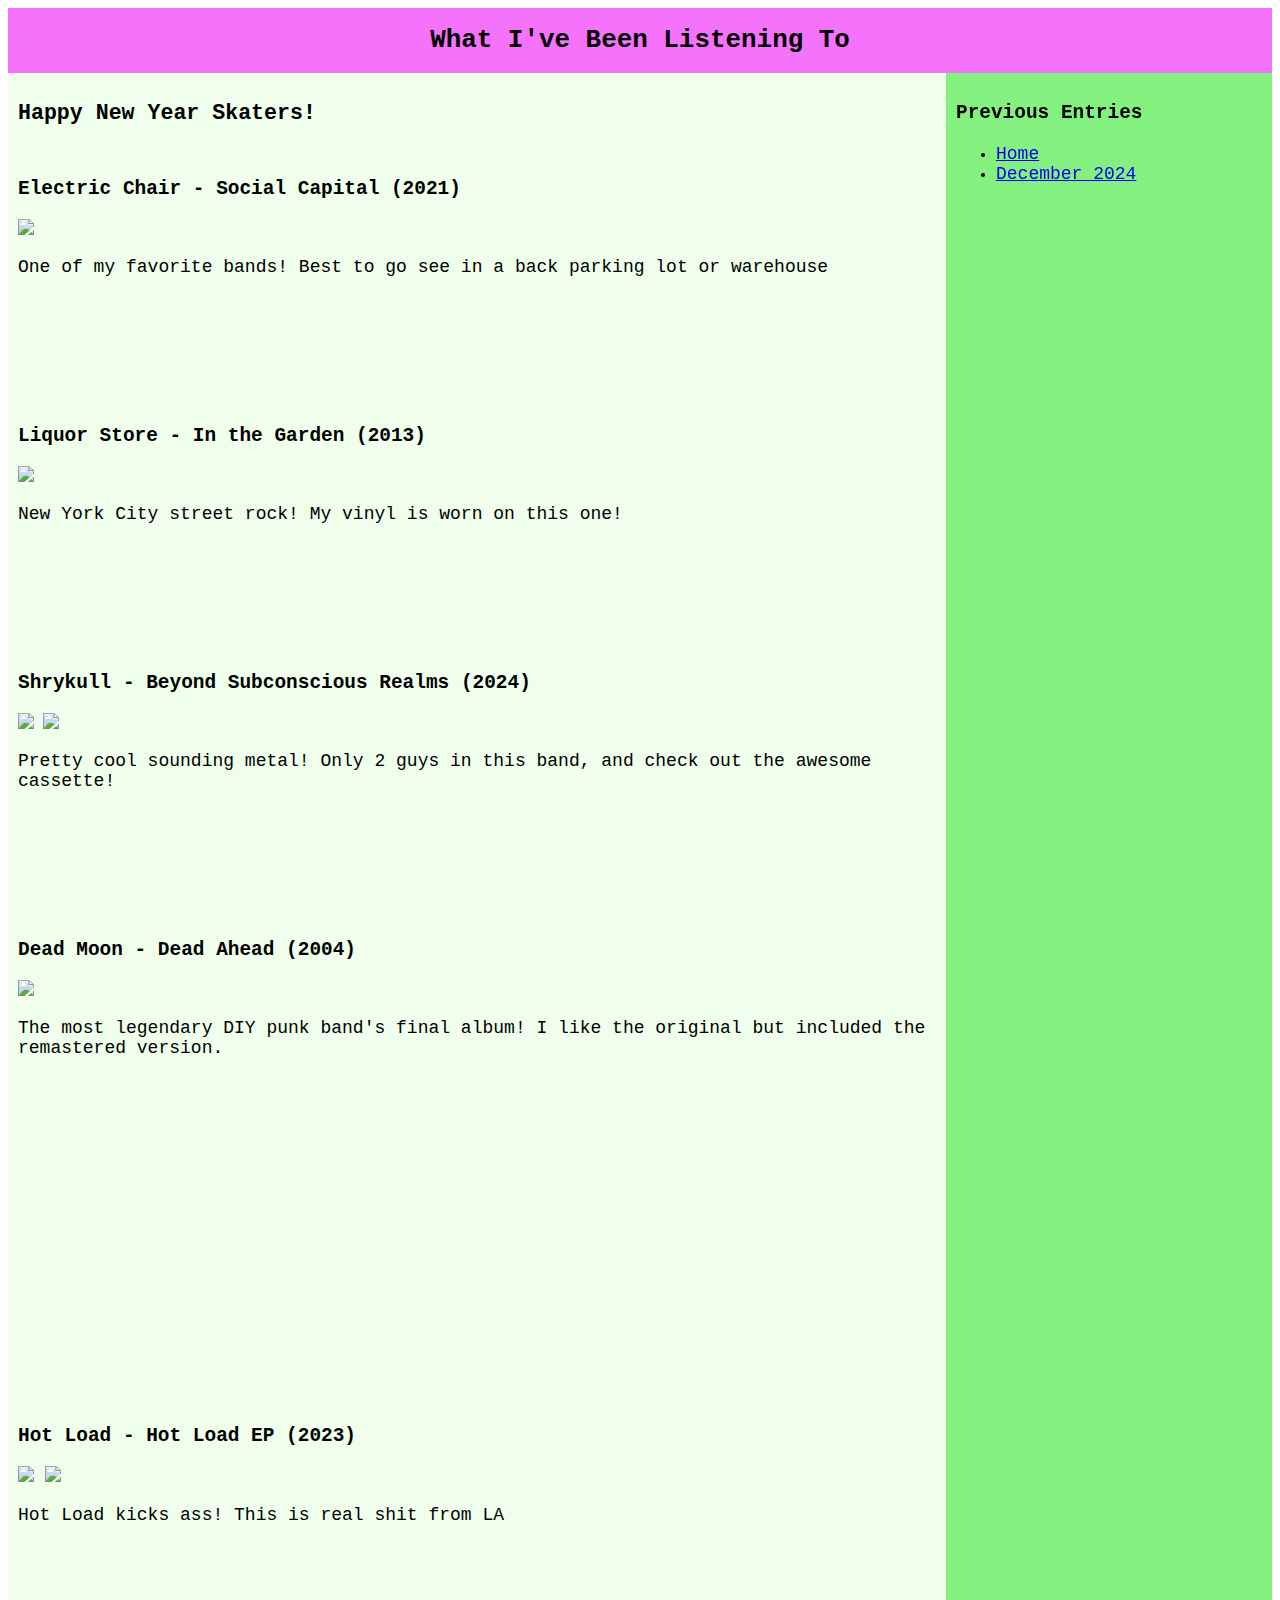
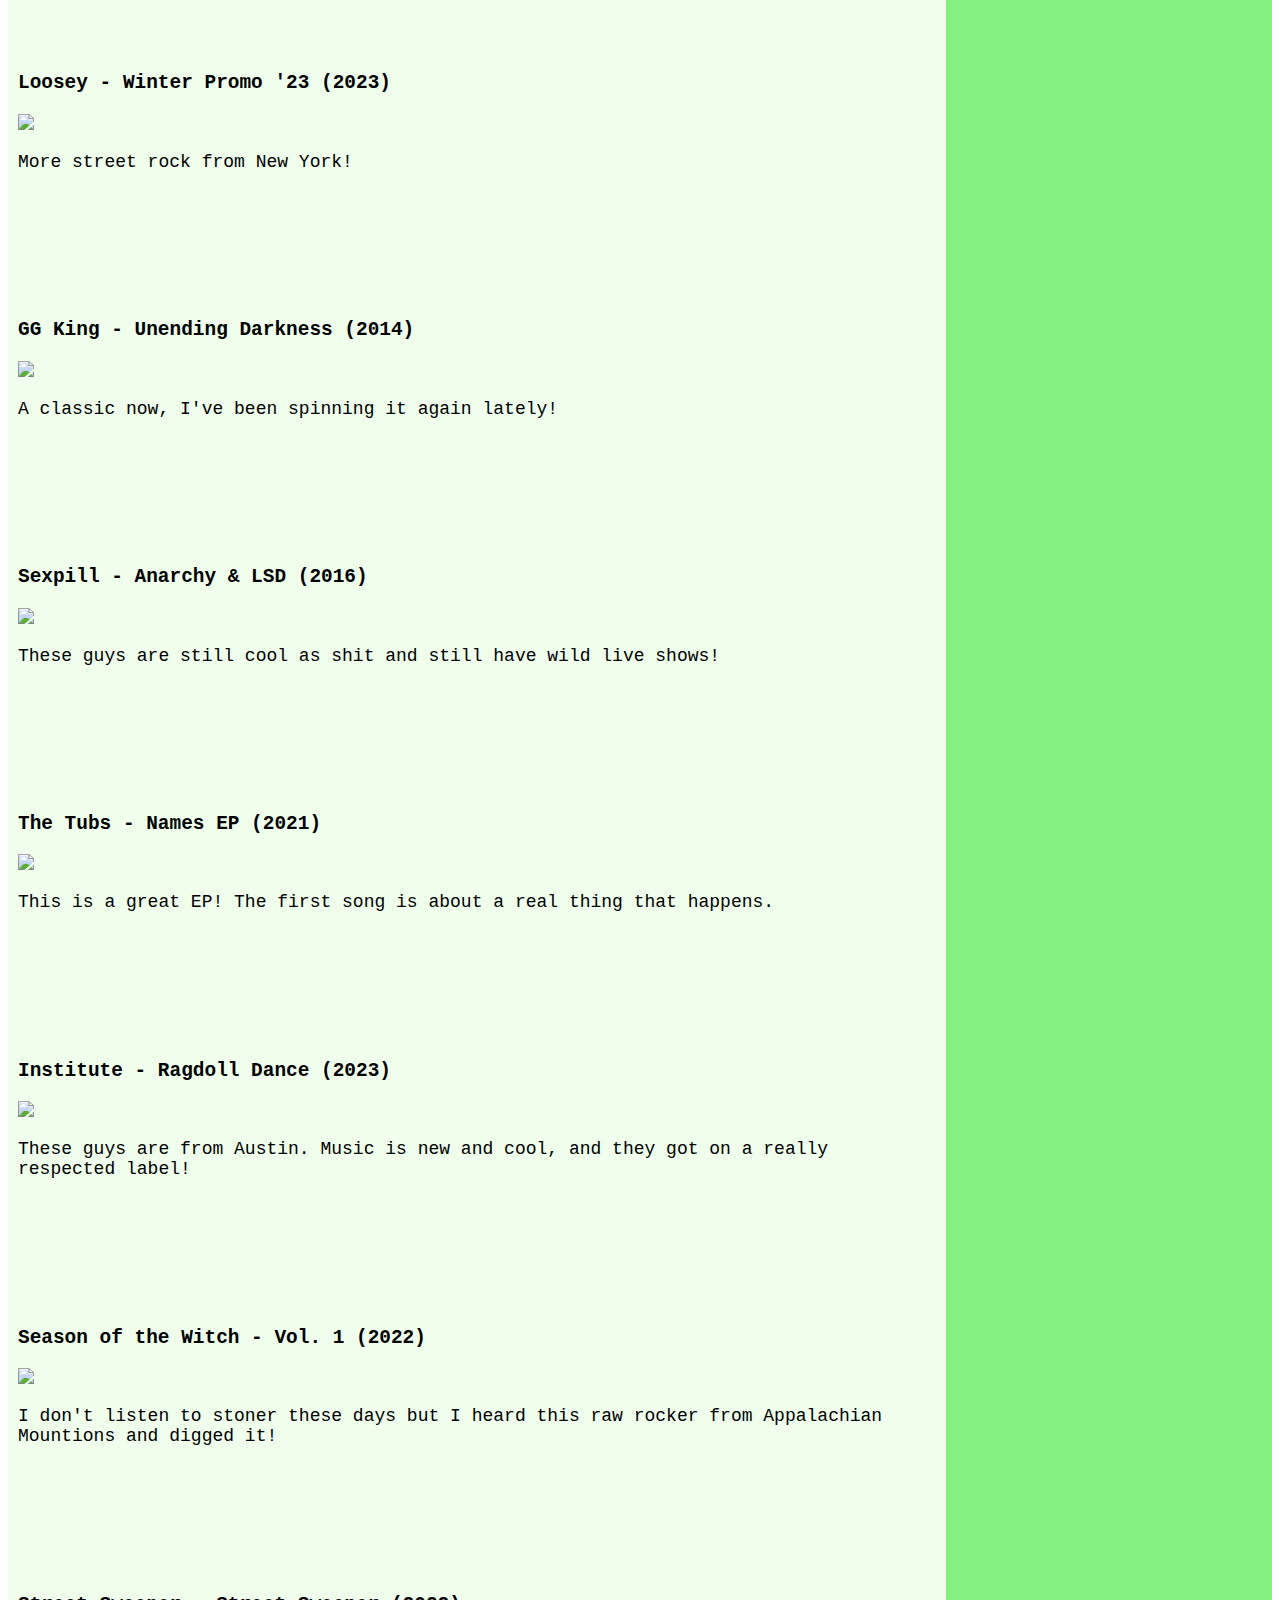
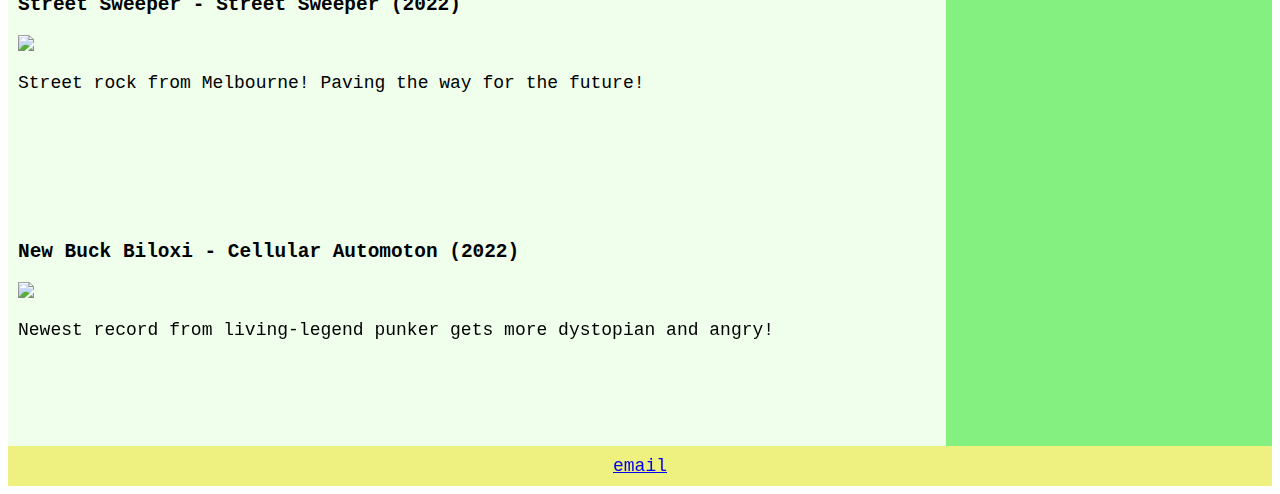
==== december2024.html @ df202091 "New page" ====
<!DOCTYPE html>
<html lang="en">
    <head>
        <title>What Mike's Listening To</title>
        <meta charset="UTF-8">
        <meta name="viewport" content="width=device-width, initial-scale=1">
        <link href="index.css" rel="stylesheet">
    </head>
    <body>
        <div class="container">
        <!-- BEGIN_HEADER -->
<div class="header">
    <a href ="https://moringan.github.io/index.html">
        <h1>What I've Been Listening To</h1>
    </a>
</div>
<div class="blog">
    <h2>Happy New Year Skaters!</h2>
        <!-- END_HEADER -->
            <br />
            <h3>Electric Chair - Social Capital (2021)</h3>
            <img src="https://f4.bcbits.com/img/a2178077870_10.jpg" />
            <p>One of my favorite bands! Best to go see in a back parking lot or warehouse</p>
            <iframe style="border: 0; width: 100%; height: 42px;" src="https://bandcamp.com/EmbeddedPlayer/album=2520951927/size=small/bgcol=ffffff/linkcol=0687f5/transparent=true/" seamless><a href="https://ironlungrecords.bandcamp.com/album/social-capital-lungs-179">Social Capital (LUNGS-179) by ELECTRIC CHAIR</a></iframe>
            <br />
            <br />
            <br />
            <br />
            <br />

            <h3>Liquor Store - In the Garden (2013)</h3>
            <img src="https://f4.bcbits.com/img/a0765992525_10.jpg" />
            <p>New York City street rock! My vinyl is worn on this one!</p>
            <iframe style="border: 0; width: 100%; height: 42px;" src="https://bandcamp.com/EmbeddedPlayer/album=3082889448/size=small/bgcol=ffffff/linkcol=0687f5/transparent=true/" seamless><a href="https://liquorstorenj.bandcamp.com/album/in-the-garden">In The Garden by Liquor Store</a></iframe>
            <br />
            <br />
            <br />
            <br />
            <br />
            
            <h3>Shrykull - Beyond Subconscious Realms (2024)</h3>
            <img src="https://f4.bcbits.com/img/a1228067817_16.jpg" />
            <img src="https://f4.bcbits.com/img/0037871633_10.jpg" />
            <p>Pretty cool sounding metal! Only 2 guys in this band, and check out the awesome cassette!</p>
            <iframe style="border: 0; width: 100%; height: 42px;" src="https://bandcamp.com/EmbeddedPlayer/album=735731420/size=small/bgcol=ffffff/linkcol=0687f5/transparent=true/" seamless><a href="https://shrykull.bandcamp.com/album/beyond-subconscious-realms">Beyond Subconscious Realms by Shrykull</a></iframe>
            <br />
            <br />
            <br />
            <br />
            <br />

            <h3>Dead Moon - Dead Ahead (2004)</h3>
            <img src = "https://f4.bcbits.com/img/a1446142646_16.jpg" />
            <p>The most legendary DIY punk band's final album! I like the original but included the remastered version.</p>
            <iframe width="360" height="215" src="https://www.youtube.com/embed/7cOCvwHqL4k?si=Xke8ZECu6eh5BJQD&amp;controls=0" title="YouTube video player" frameborder="0" allow="accelerometer; autoplay; clipboard-write; encrypted-media; gyroscope; picture-in-picture; web-share" referrerpolicy="strict-origin-when-cross-origin" allowfullscreen></iframe>
            <iframe style="border: 0; width: 100%; height: 42px;" src="https://bandcamp.com/EmbeddedPlayer/album=1496697059/size=small/bgcol=ffffff/linkcol=0687f5/transparent=true/" seamless><a href="https://deadmoonnight.bandcamp.com/album/dead-ahead">Dead Ahead by Dead Moon</a></iframe>
            <br />
            <br />
            <br />
            <br />
            <br />

            <h3>Hot Load - Hot Load EP (2023)</h3>
            <p>
            <img src = "https://f4.bcbits.com/img/a3919206647_16.jpg" />
            <img src = "https://f4.bcbits.com/img/0031658346_10.jpg" />
            </p>
            <p>Hot Load kicks ass! This is real shit from LA</p>
            <iframe style="border: 0; width: 100%; height: 42px;" src="https://bandcamp.com/EmbeddedPlayer/album=4227550186/size=small/bgcol=ffffff/linkcol=0687f5/transparent=true/" seamless><a href="https://paintedponyrecords.bandcamp.com/album/hot-load-ep">HOT LOAD EP by HOT LOAD</a></iframe>
            <br />
            <br />
            <br />
            <br />
            <br />

            <h3>Loosey - Winter Promo '23 (2023)</h3>
            <img src = "https://f4.bcbits.com/img/a2673520001_10.jpg" />
            <p>More street rock from New York!</p>
            <iframe style="border: 0; width: 100%; height: 42px;" src="https://bandcamp.com/EmbeddedPlayer/album=32613807/size=small/bgcol=ffffff/linkcol=0687f5/track=926691975/transparent=true/" seamless><a href="https://thelooseyband.bandcamp.com/album/winter-promo-23">Winter Promo &#39;23 by LOOSEY</a></iframe>
            <br />
            <br />
            <br />
            <br />
            <br />

            <h3>GG King - Unending Darkness (2014)</h3>
            <img src = "https://f4.bcbits.com/img/a0873792161_10.jpg" />
            <p>A classic now, I've been spinning it again lately!</p>
            <iframe style="border: 0; width: 100%; height: 42px;" src="https://bandcamp.com/EmbeddedPlayer/album=3058271500/size=small/bgcol=ffffff/linkcol=0687f5/track=113459826/transparent=true/" seamless><a href="https://scavengerofdeathrecords.bandcamp.com/album/unending-darkness">UNENDING DARKNESS by GG KING</a></iframe>
            <br />
            <br />
            <br />
            <br />
            <br />
            
            <h3>Sexpill - Anarchy & LSD (2016)</h3>
            <img src = "https://f4.bcbits.com/img/a3653859404_16.jpg" />
            <p>These guys are still cool as shit and still have wild live shows!</p>
            <iframe style="border: 0; width: 100%; height: 42px;" src="https://bandcamp.com/EmbeddedPlayer/album=3990415776/size=small/bgcol=ffffff/linkcol=0687f5/transparent=true/" seamless><a href="https://sexpill.bandcamp.com/album/anarchy-and-lsd">Anarchy and LSD by Sexpill</a></iframe>
            <br />
            <br />
            <br />
            <br />
            <br />

            <h3>The Tubs - Names EP (2021)</h3>
            <img src = "https://f4.bcbits.com/img/a2683714027_16.jpg" />
            <p>This is a great EP! The first song is about a real thing that happens.</p>
            <iframe style="border: 0; width: 100%; height: 42px;" src="https://bandcamp.com/EmbeddedPlayer/album=4289402086/size=small/bgcol=ffffff/linkcol=0687f5/transparent=true/" seamless><a href="https://thetubs.bandcamp.com/album/names-ep">Names EP by The Tubs</a></iframe>
            <br />
            <br />
            <br />
            <br />
            <br />

            <h3>Institute - Ragdoll Dance (2023)</h3>
            <img src = "https://f4.bcbits.com/img/a3835358456_16.jpg" />
            <p>These guys are from Austin.  Music is new and cool, and they got on a really respected label!</p>
            <iframe style="border: 0; width: 100%; height: 42px;" src="https://bandcamp.com/EmbeddedPlayer/album=3045467088/size=small/bgcol=ffffff/linkcol=0687f5/transparent=true/" seamless><a href="https://lavidaesunmus.bandcamp.com/album/ragdoll-dance">Ragdoll Dance by Institute</a></iframe>
            <br />
            <br />
            <br />
            <br />
            <br />

            <h3>Season of the Witch - Vol. 1 (2022)</h3>
            <img src = "https://f4.bcbits.com/img/a1134478864_16.jpg" />
            <p>I don't listen to stoner these days but I heard this raw rocker from Appalachian Mountions and digged it!</p>
            <iframe style="border: 0; width: 100%; height: 42px;" src="https://bandcamp.com/EmbeddedPlayer/album=2979753469/size=small/bgcol=ffffff/linkcol=0687f5/track=1634841611/transparent=true/" seamless><a href="https://seasonofthewitchswva.bandcamp.com/album/vol-1">Vol.1 by Season Of The Witch</a></iframe>
            <br />
            <br />
            <br />
            <br />
            <br />
            
            <h3>Street Sweeper - Street Sweeper (2022)</h3>
            <img src = "https://f4.bcbits.com/img/a0787121374_16.jpg" />
            <p>Street rock from Melbourne! Paving the way for the future!</p>
            <iframe style="border: 0; width: 100%; height: 42px;" src="https://bandcamp.com/EmbeddedPlayer/album=2971998087/size=small/bgcol=ffffff/linkcol=0687f5/transparent=true/" seamless><a href="https://streetsweeperruleok.bandcamp.com/album/street-sweeper">Street Sweeper by Street Sweeper</a></iframe>
            <br />
            <br />
            <br />
            <br />
            <br />

            <h3>New Buck Biloxi - Cellular Automoton (2022)</h3>
            <img src = "https://f4.bcbits.com/img/a2397307357_16.jpg" />
            <p>Newest record from living-legend punker gets more dystopian and angry!</p>
            <iframe style="border: 0; width: 100%; height: 42px;" src="https://bandcamp.com/EmbeddedPlayer/album=3710451464/size=small/bgcol=ffffff/linkcol=0687f5/transparent=true/" seamless><a href="https://totalpunkrecords.bandcamp.com/album/cellular-automaton">Cellular Automaton by NEW BUCK BILOXI</a></iframe>
            <br />
            <br />
            <br />
            
        </div>
        <div class="sidebar">
         <!-- BEGIN_SIDEBAR -->

    <h3>Previous Entries</h3> <!-- test 3-->
    <nav id="nav_list">
    <ul>
        <li><a href="index.html">Home</a></li>
        <li><a href="december2024.html">December 2024</a></li>
    </ul>
    </nav>
   
         <!-- END_SIDEBAR -->
      </div>
        <div class="footer">
            <a href="mailto:mstapletn@yahoo.com">email</a>
        </div>
      </div>
    </body>
</html>
---- index.css ----
:root {
  font-family: 'Courier New', Courier, monospace;
}

a {
  font-size: 125%;
}

h3 { 
  font-size: 135%;
}

p {
  font-size: 125%;
}

.container {
  display: flex;
  flex-flow: column; /* Change to column layout on small screens */
}

.header, .blog, .sidebar, .footer {
  font-size: 90%;
  flex: 1 100%;
}

.header {
  background: #f573fa;
  text-align: center;
}

.header a {
  text-decoration: none; /* Remove underline */
  color: inherit; /* Inherit color from parent (h1) */
  font-size: 90%;
}
.header a:hover {
  text-decoration: none; /* Remove underline on hover */
}

.sidebar {
  background: #84f080;
  padding: 10px;
}

.footer {
  background: #eef080;
  padding: 10px;
  text-align: center;
}

.blog {
  background: #efffec;
  padding: 10px;
}

.blog img {
  /* width: 100%; /* Occupies 100% of the available space within the blog section */
  width: auto;
  max-width: 70%; /* Ensures the image or iframe does not exceed its intrinsic width */
  
}


/* medium screen */
@media all and (min-width: 600px) {
  .container {
    flex-flow: row wrap; /* Revert to row layout for medium screens and above */
  }

  .blog {
    flex: 2 0;
  }

  .sidebar {
    flex: 1 0;
  }
}

/* Large screens */
@media all and (min-width: 800px) {
  .blog {
    flex: 3 0;
  }

  .sidebar {
    flex: 1 0;
  }
}
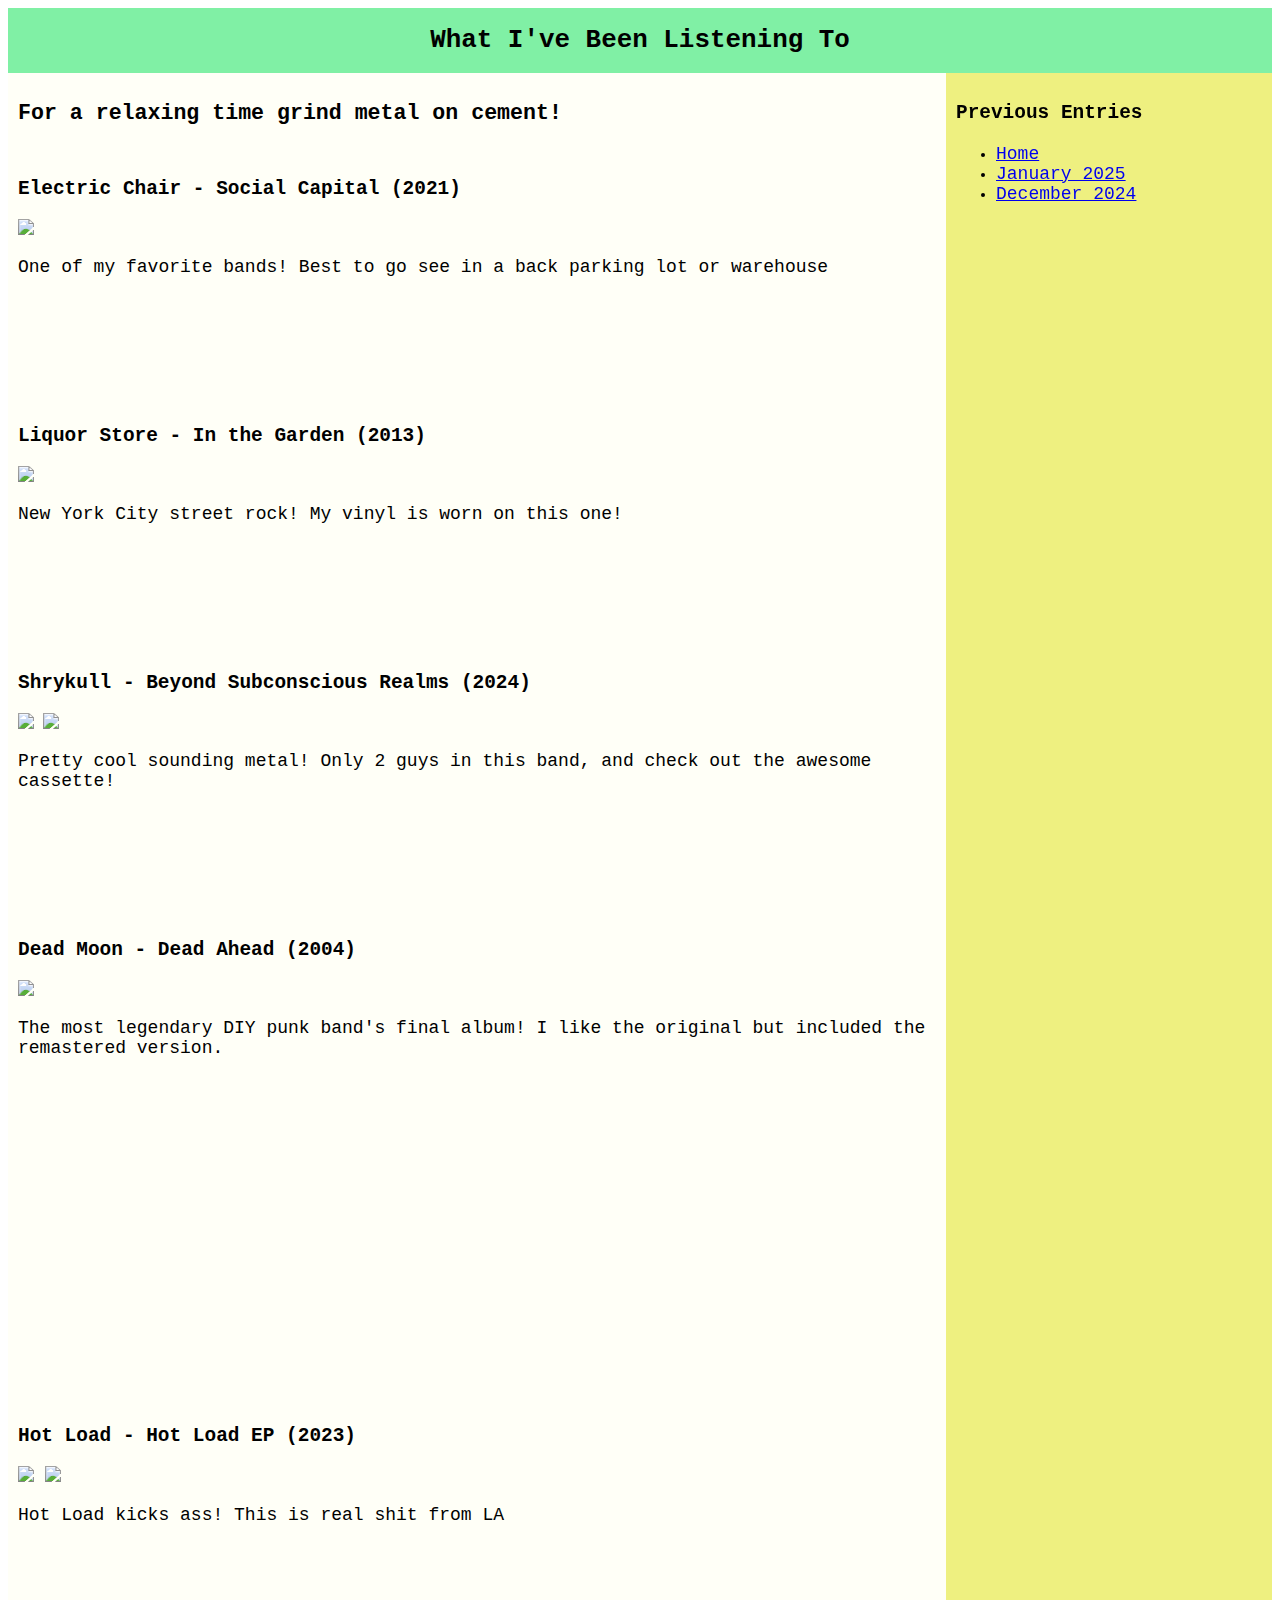
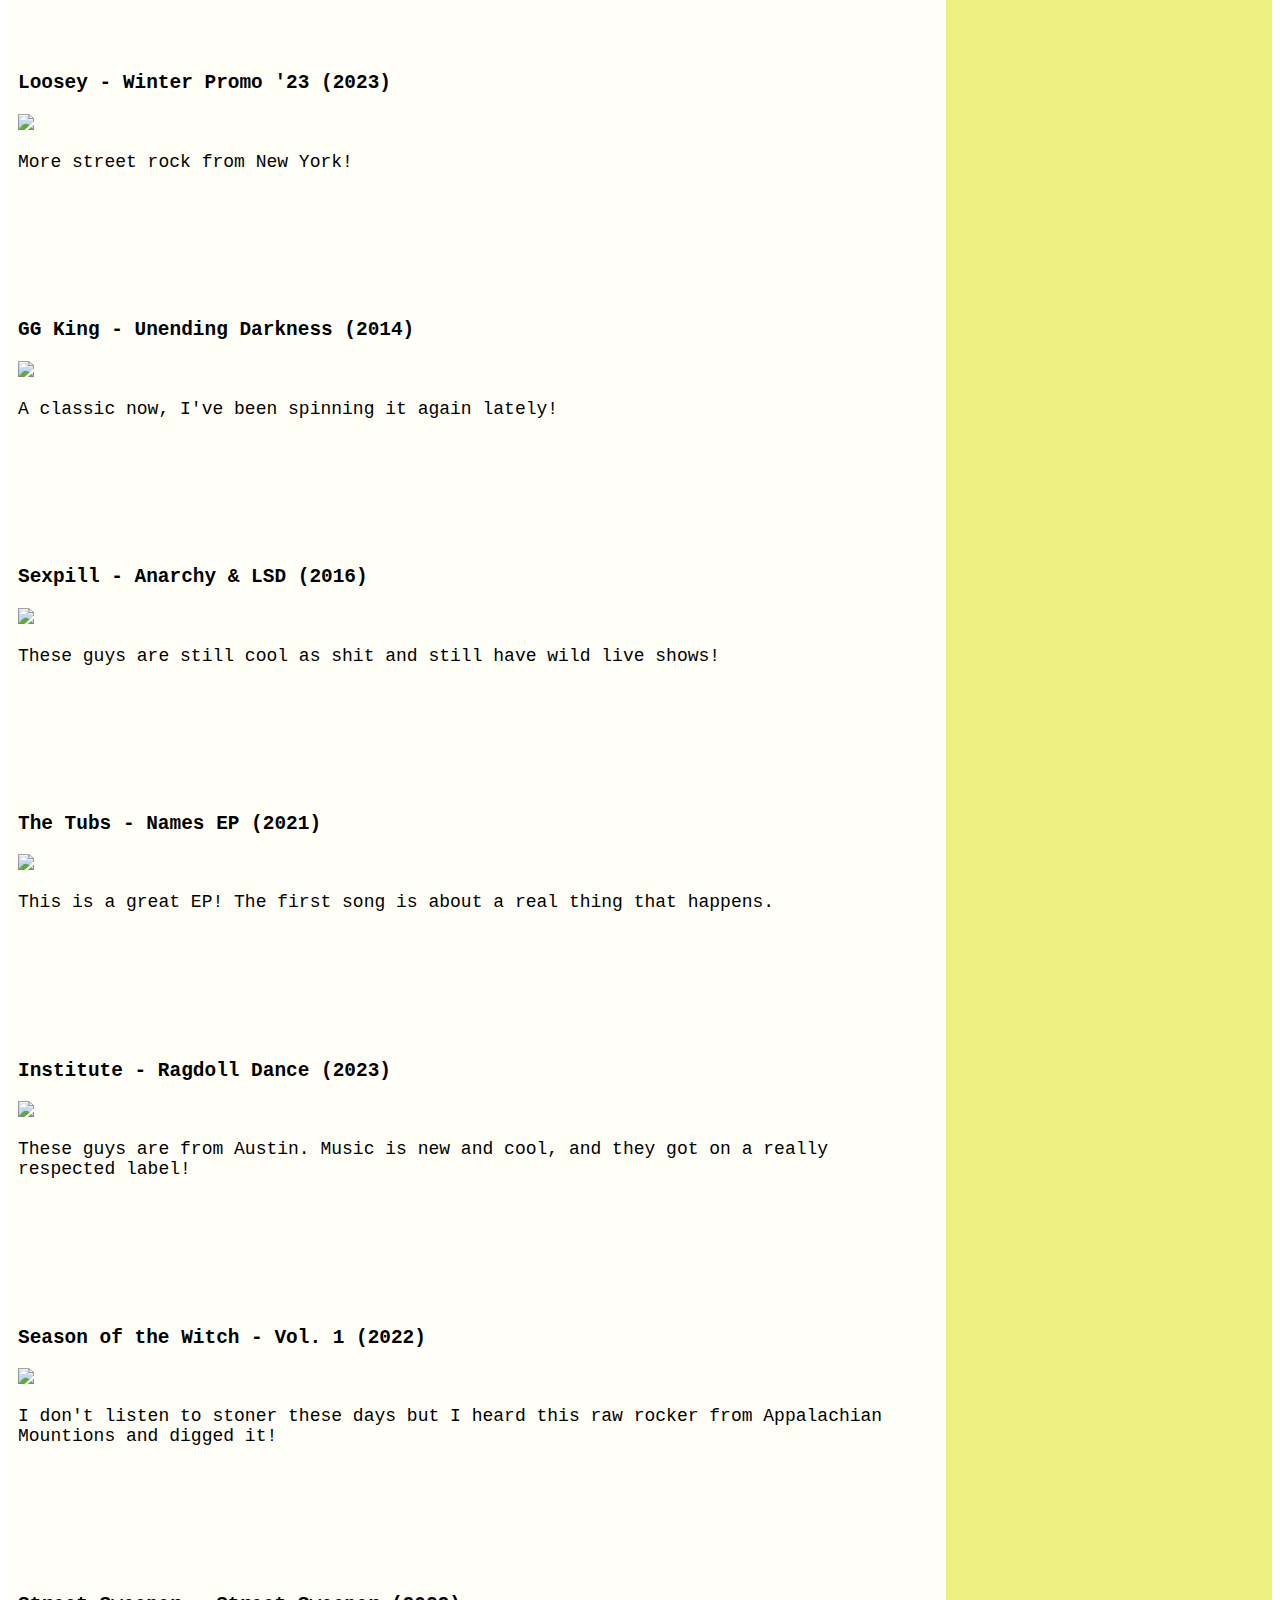
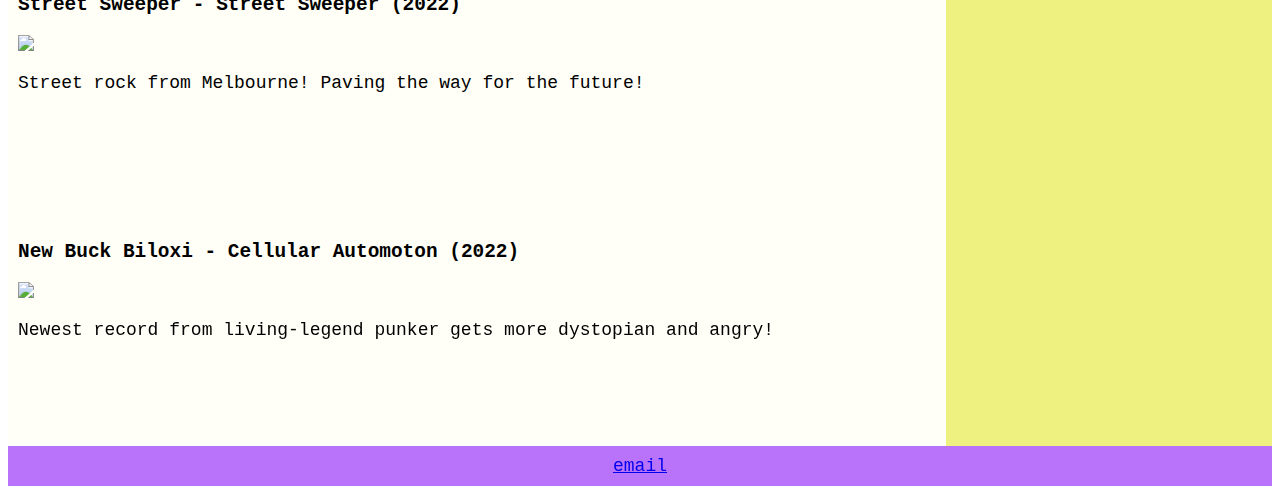
==== commit 0ec91817: "new page" ====
--- a/december2024.html
+++ b/december2024.html
@@ -15,7 +15,7 @@
     </a>
 </div>
 <div class="blog">
-    <h2>Happy New Year Skaters!</h2>
+    <h2>For a relaxing time grind metal on cement!</h2>
         <!-- END_HEADER -->
             <br />
             <h3>Electric Chair - Social Capital (2021)</h3>
@@ -159,6 +159,7 @@
     <nav id="nav_list">
     <ul>
         <li><a href="index.html">Home</a></li>
+        <li><a href="january2025.html">January 2025</a></li>
         <li><a href="december2024.html">December 2024</a></li>
     </ul>
     </nav>
--- a/index.css
+++ b/index.css
@@ -25,7 +25,8 @@
 }
 
 .header {
-  background: #f573fa;
+  
+  background: #80f0a5;
   text-align: center;
 }
 
@@ -39,18 +40,19 @@
 }
 
 .sidebar {
-  background: #84f080;
+  
+  background: #eef080;
   padding: 10px;
 }
 
 .footer {
-  background: #eef080;
+  background: #b973fa;  
   padding: 10px;
   text-align: center;
 }
 
 .blog {
-  background: #efffec;
+  background: #fffff7;
   padding: 10px;
 }
 
